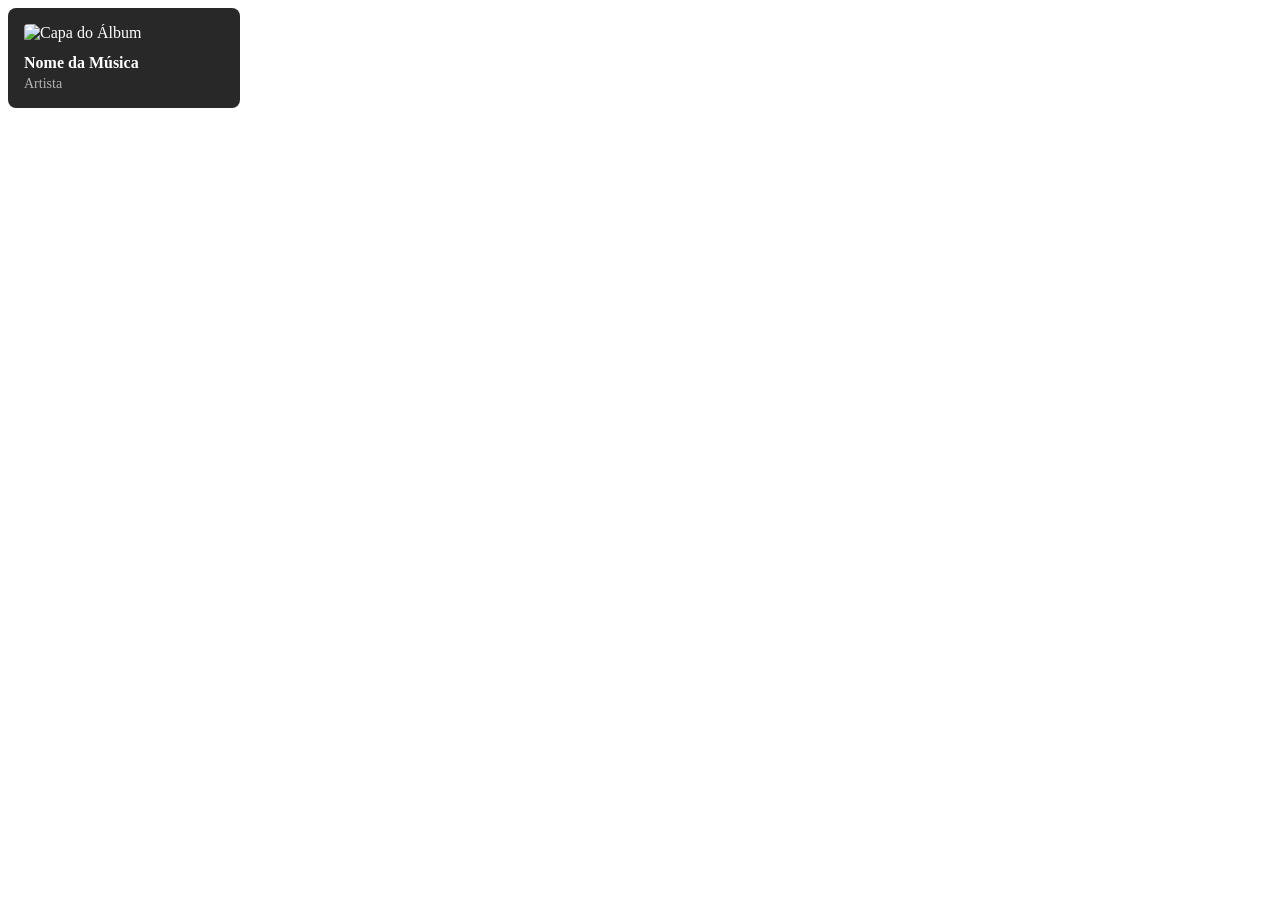
==== anotacoes.html @ 7f346971 "Adiciona arquivos de anotações HTML e JS" ====
<!-- DÚVIDAS E RESPOSTAS SOBRE O CÓDIGO HTML

P: Por que usamos class="musica-card"?
R: Para poder estilizar esse elemento específico no CSS usando .musica-card

P: Por que tem link para style.css no head?
R: Para conectar o arquivo CSS que contém os estilos da página

-->

<!DOCTYPE html> <!-- Indica que é HTML5 -->
<html lang="pt-br">
<head>
    <meta charset="UTF-8"> <!-- Para aceitar acentos -->
    <meta name="viewport" content="width=device-width, initial-scale=1.0"> <!-- Para responsividade -->
    <title>Música</title>
    <link rel="stylesheet" href="style.css">
</head>
<body>
    <div class="musica-card">
        <img src="capa-album.jpg" alt="Capa do Álbum">
        <h3>Nome da Música</h3>
        <p>Artista</p>
    </div>
</body>
</html>
---- style.css ----
/* Estilo do card de música */
.musica-card {
    background: #282828;
    border-radius: 8px;
    padding: 16px;
    width: 200px;
    color: white;
    transition: background-color 0.3s;
}

.musica-card:hover {
    background: #3E3E3E;
}

.musica-card img {
    width: 100%;
    border-radius: 4px;
}

.musica-card h3 {
    margin: 12px 0 4px 0;
    font-size: 16px;
}

.musica-card p {
    color: #B3B3B3;
    font-size: 14px;
    margin: 0;
}
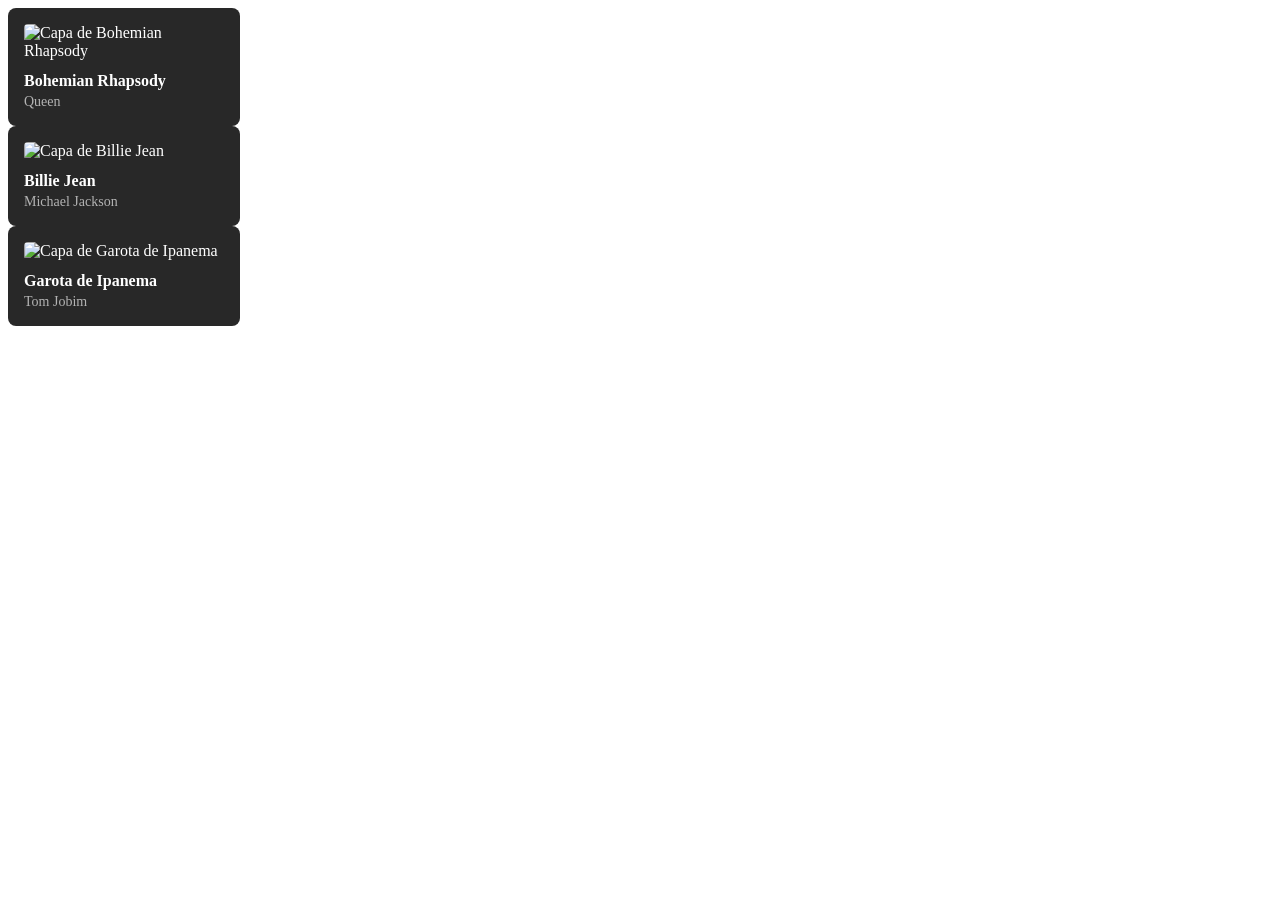
==== commit 676f5f7d: "Corrige e reorganiza arquivos de anotações" ====
--- a/anotacoes.html
+++ b/anotacoes.html
@@ -1,26 +1,15 @@
-<!-- DÚVIDAS E RESPOSTAS SOBRE O CÓDIGO HTML
-
-P: Por que usamos class="musica-card"?
-R: Para poder estilizar esse elemento específico no CSS usando .musica-card
-
-P: Por que tem link para style.css no head?
-R: Para conectar o arquivo CSS que contém os estilos da página
-
--->
-
-<!DOCTYPE html> <!-- Indica que é HTML5 -->
+<!DOCTYPE html>
 <html lang="pt-br">
 <head>
-    <meta charset="UTF-8"> <!-- Para aceitar acentos -->
-    <meta name="viewport" content="width=device-width, initial-scale=1.0"> <!-- Para responsividade -->
+    <meta charset="UTF-8">
+    <meta name="viewport" content="width=device-width, initial-scale=1.0">
     <title>Música</title>
     <link rel="stylesheet" href="style.css">
 </head>
 <body>
-    <div class="musica-card">
-        <img src="capa-album.jpg" alt="Capa do Álbum">
-        <h3>Nome da Música</h3>
-        <p>Artista</p>
-    </div>
+    <!-- Não temos mais o card aqui porque o JavaScript vai criar todos -->
+    <script src="app.js"></script>
 </body>
 </html>
+
+<!-- --- Dúvidas Gerais --- -->
